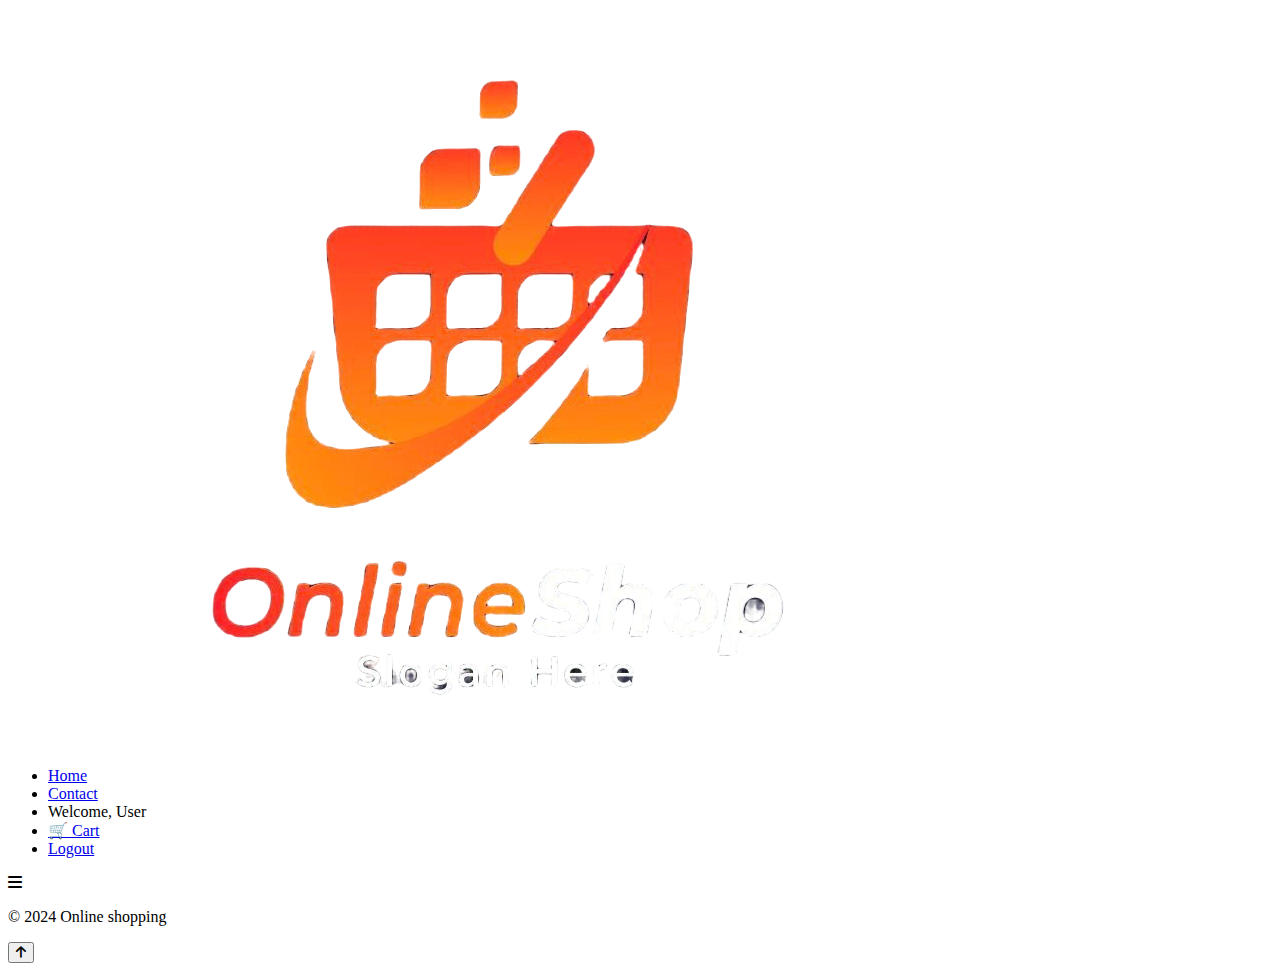
==== order-shipped.html @ 3910f20e "Add files via upload" ====
<!DOCTYPE html>
<html lang="en">
<head>
    <meta charset="UTF-8">
    <meta name="viewport" content="width=device-width, initial-scale=1.0">
    <title>Order Shipped</title>
    <link rel="stylesheet" href="./Styles/order-shipped.css">
    <link rel="stylesheet" href="https://cdnjs.cloudflare.com/ajax/libs/font-awesome/6.0.0-beta3/css/all.min.css">
</head>
<body>
    <nav>
        <img class="logo" src="./logo1.jpg" alt="Logo">
        <ul>
            <li><a href="home.html" id="home">Home</a></li>
            <li><a href="contact.html" id="contact">Contact</a></li>
            <li id="userName">Welcome, User</li>
            <li><a href="cart.html" id="cart">🛒 Cart</a></li>
            <li><a href="index.html" id="logout">Logout</a></li>
        </ul>
        <div class="menu-toggle"><i class="fas fa-bars"></i></div>
    </nav>

    <main>
        <!-- <section class="order-shipped">
            <h2>Order Shipped</h2>
        </section> -->
        <section class="product-card">
        </section>
    </main>

    <footer>
        <p>&copy; 2024 Online shopping</p>
        <button id="backToTopBtn">
            <i class="fas fa-arrow-up"></i>
        </button>
    </footer>

    <script src="./Scripts/order-shipped.js"></script>
</body>
</html>
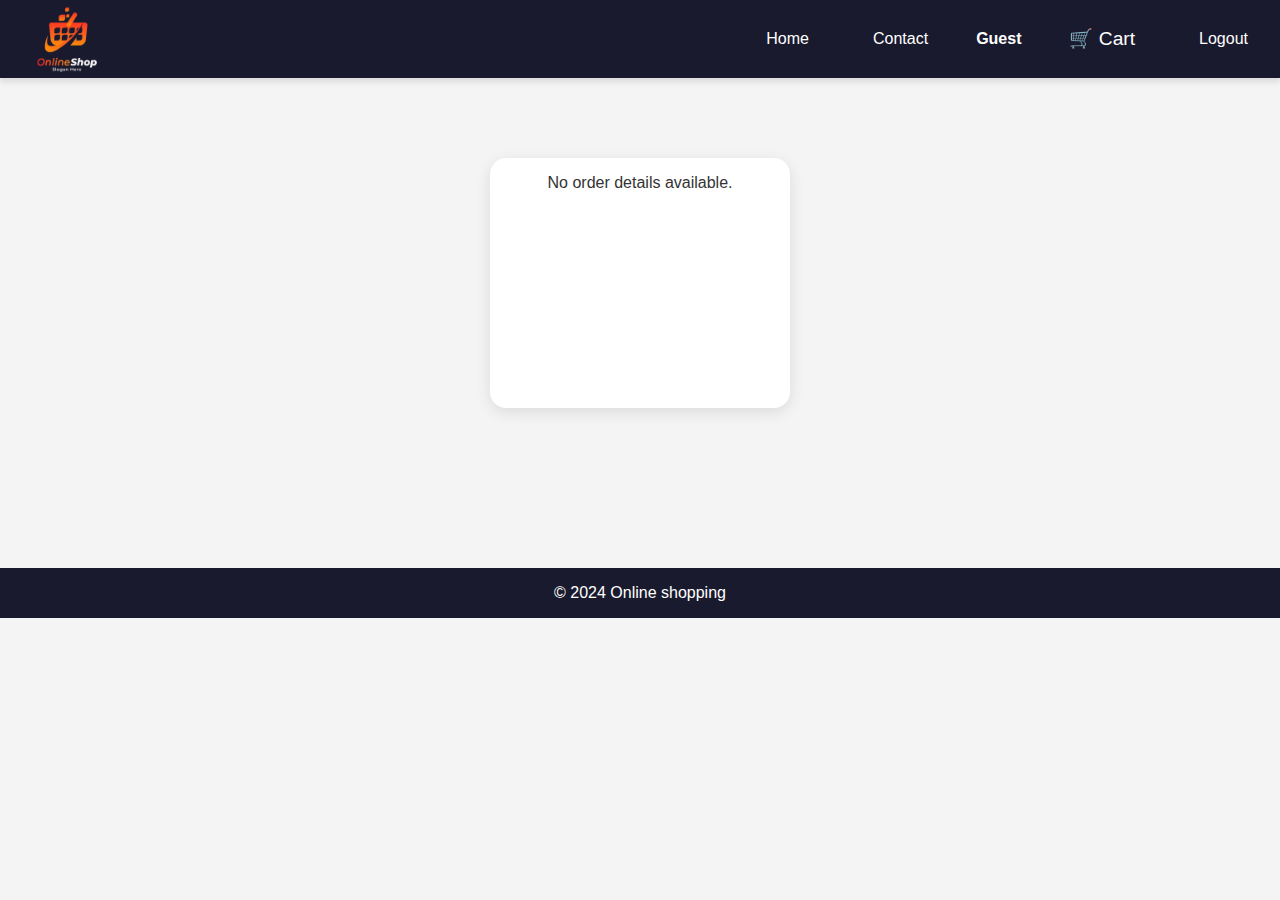
==== commit d580fbee: "Update order-shipped.html" ====
--- a/order-shipped.html
+++ b/order-shipped.html
@@ -21,9 +21,6 @@
     </nav>
 
     <main>
-        <!-- <section class="order-shipped">
-            <h2>Order Shipped</h2>
-        </section> -->
         <section class="product-card">
         </section>
     </main>
@@ -37,4 +34,4 @@
 
     <script src="./Scripts/order-shipped.js"></script>
 </body>
-</html>+</html>
--- a/Styles/order-shipped.css
+++ b/Styles/order-shipped.css
@@ -0,0 +1,193 @@
+* {
+    margin: 0;
+    padding: 0;
+    box-sizing: border-box;
+}
+
+/* Body Styles */
+body, html {
+    margin: 0; 
+    padding: 0;
+    box-sizing: border-box;
+}
+
+body {
+    font-family: 'Arial', sans-serif;
+    background-color: #f4f4f4;
+    color: #333;
+    display: flex;
+    flex-direction: column;
+    height: 100vh;
+    margin: 0;
+}
+
+/* Navbar Styling */
+nav {
+    display: flex;
+    align-items: center;
+    justify-content: space-between;
+    background-color: #1a1a2e;
+    padding: .03rem 1rem;
+    position: sticky;
+    top: 0;
+    z-index: 1000;
+    box-shadow: 0 4px 6px rgba(0, 0, 0, 0.1);
+    margin: 0; /* No white space around navbar */
+}
+
+nav .logo {
+    width: 100px;
+    height: auto;
+    cursor: pointer;
+}
+
+nav ul {
+    display: flex;
+    list-style: none;
+    align-items: center;
+    gap: 2rem;
+    margin: 0; /* Ensure no margin */
+}
+
+nav ul li a {
+    color: #ffffff;
+    text-decoration: none;
+    font-weight: 500;
+    font-size: 1rem;
+    transition: color 0.3s ease, transform 0.3s ease;
+    padding: 0.5rem 1rem;
+    border-radius: 5px;
+}
+
+nav ul li a:hover {
+    /* color: #1a1a2e; */
+    color:white;
+    background-color: #f753078c;
+    transform: scale(2);
+    padding: 1rem 1.5rem;
+    border-radius: 60%;
+}
+
+nav ul li a#cart {
+    font-size: 1.2rem;
+}
+
+nav ul li#userName {
+    color: #ffffff;
+    font-weight: bold;
+}
+nav ul li#userName:hover{
+   color: #f753078c;
+    
+}
+.nav-icons {
+    display: flex;
+    gap: 1.5rem;
+}
+
+.nav-icons a {
+    color: #ffffff;
+    font-size: 1.2rem;
+    transition: color 0.3s ease;
+}
+
+.nav-icons a:hover {
+    color: #00bcd4;
+}
+
+.menu-toggle {
+    display: none;
+    font-size: 1.5rem;
+    color: white;
+    cursor: pointer;
+}
+
+.order-shipped {
+    height: 100vh;
+}
+
+h2 {
+    text-align: center;
+    font-size: 3.5rem;
+    font-family: 'Franklin Gothic Medium', 'Arial Narrow', Arial, sans-serif;
+    margin-top: 6rem;
+}
+
+.product-card {
+    background-color: white;
+    border-radius: 16px;
+    box-shadow: 0 4px 15px rgba(0, 0, 0, 0.1);
+    padding: 1rem;
+    text-align: center;
+    width: 100%;
+    max-width: 300px;
+    transition: transform 0.3s ease, box-shadow 0.3s ease, background-color 0.3s ease;
+    display: flex;
+    flex-direction: column;
+    justify-content: space-between;
+    align-items: center;
+    overflow: hidden; 
+    height: 250px; 
+    margin: auto;
+    margin-top: 5rem;
+    margin-bottom: 10rem;
+}
+
+.product-card:hover {
+    transform: scale(1.05);
+    box-shadow: 0 8px 20px #f753078c;
+    background-color: #f9f9f9; /* Slight hover effect for the card */
+}
+
+/* Footer */
+footer {
+    text-align: center;
+    padding: 1rem;
+    background-color: #1a1a2e;
+    color: white;
+    margin: 0; 
+}
+
+#backToTopBtn {
+    position: fixed;
+    bottom: 20px;
+    right: 20px;
+    background-color: rgba(128, 128, 128, 0.5);
+    color: white;
+    border: none;
+    padding: 10px;
+    border-radius: 50%;
+    font-size: 20px;
+    cursor: pointer;
+    display: none;
+    transition: background-color 0.3s ease;
+}
+
+#backToTopBtn:hover {
+    background-color: rgba(128, 128, 128, 0.7);
+}
+
+#backToTopBtn i {
+    font-size: 18px;
+}
+
+/* Responsive Design */
+@media (max-width: 768px) {
+    nav ul {
+        display: none; 
+    }
+    .menu-toggle {
+        display: block;
+        color: white;
+        cursor: pointer;
+    }
+}
+
+@keyframes float {
+    0%, 100% {
+        transform: translateY(0);
+    }
+    50% {
+        transform: translateY(-20px);
+    }
+}
